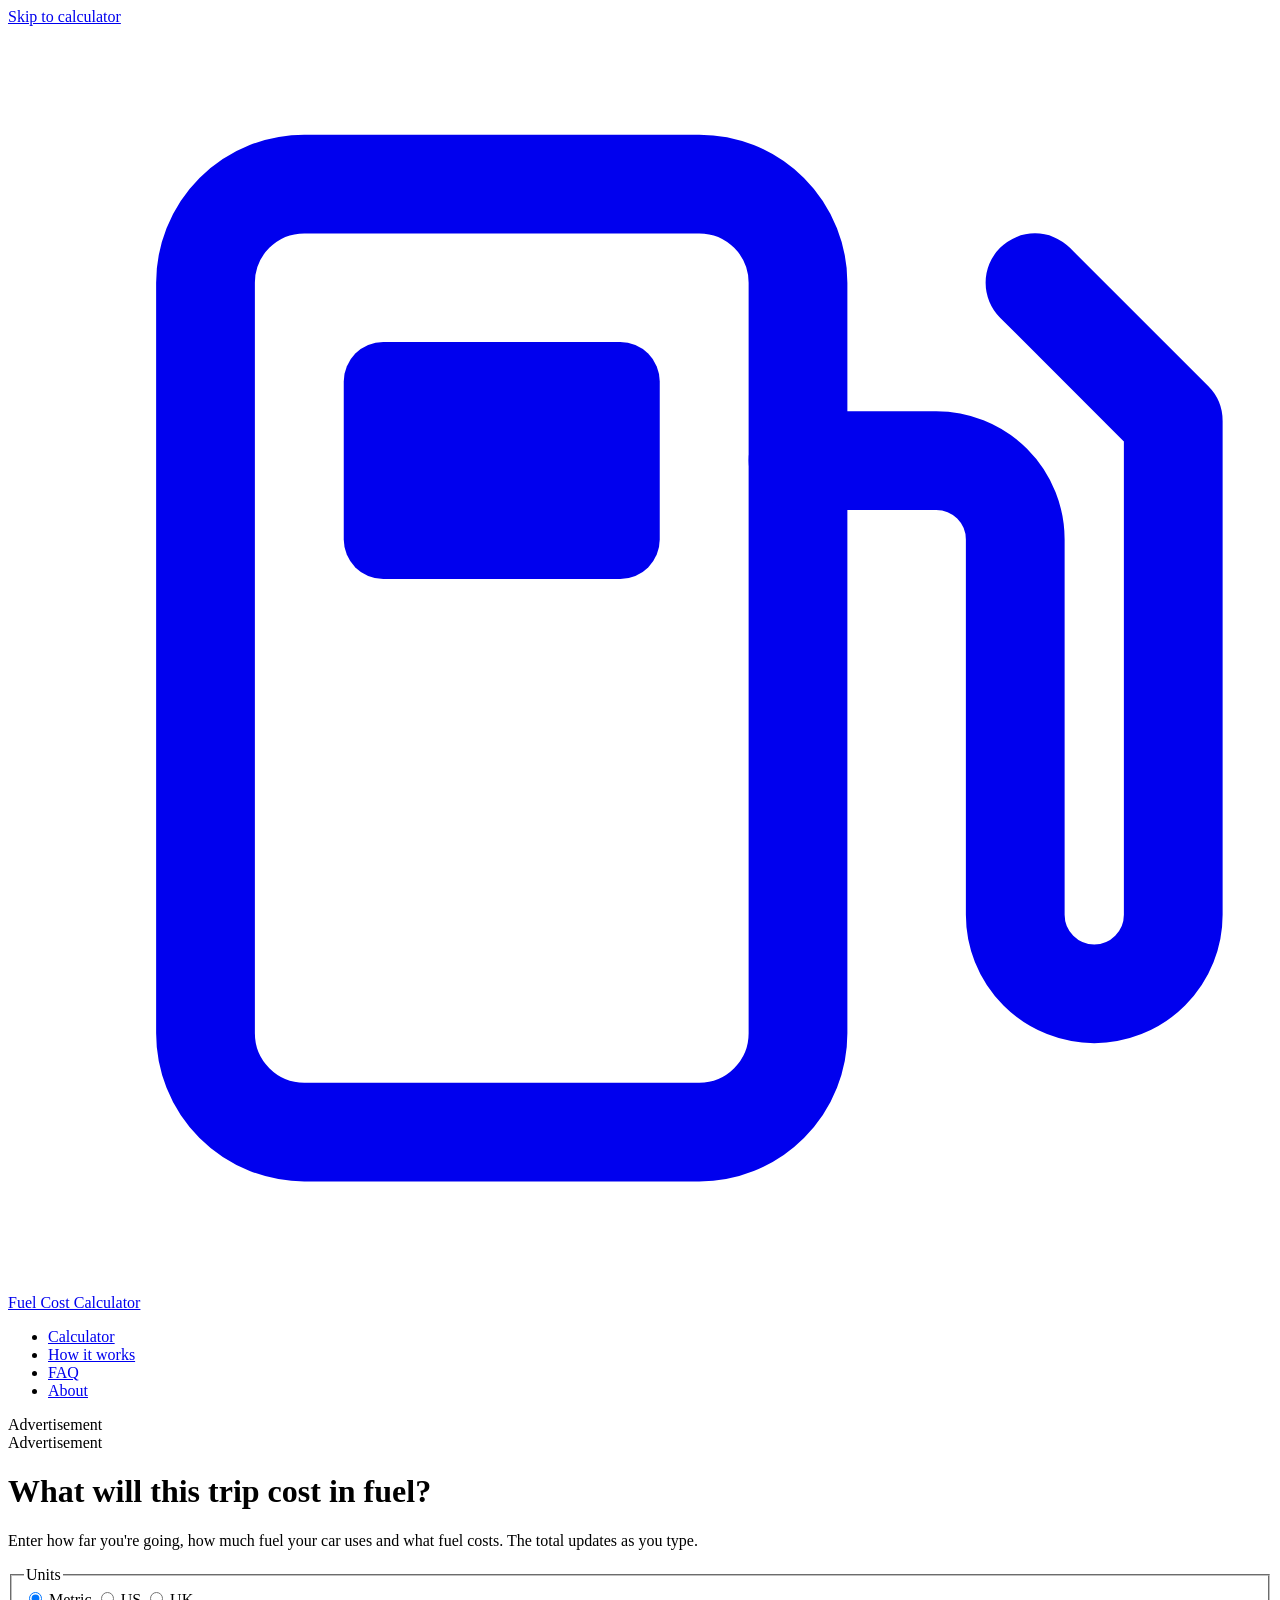
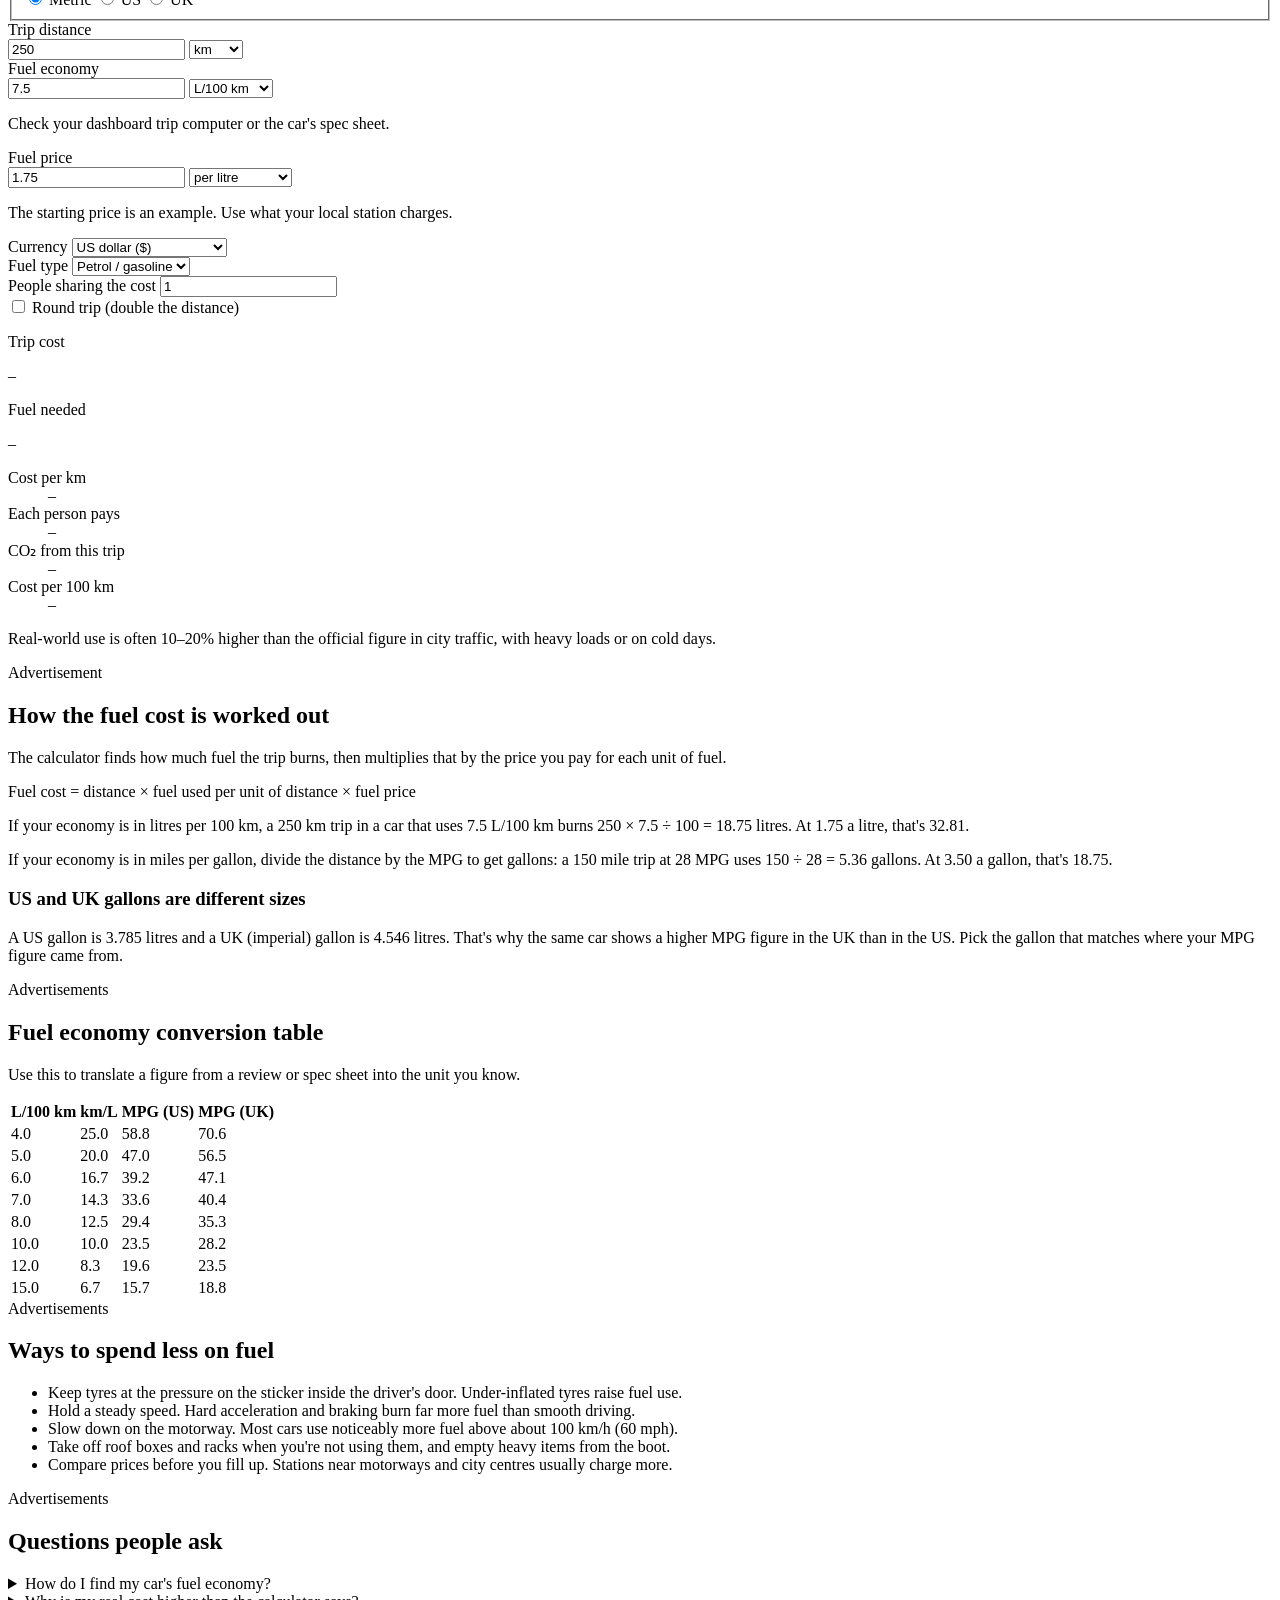
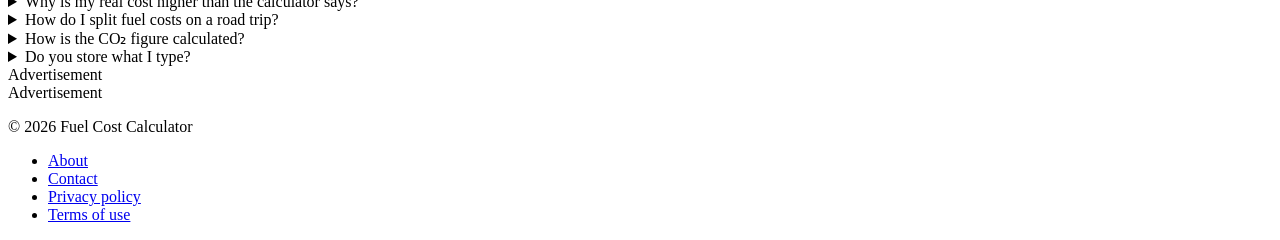
==== site/index.html @ f020a1d2 "Add static fuel cost calculator website with ad slots Calculator supports L/100km, km/L, US/UK MPG, " ====
<!doctype html>
<html lang="en">
<head>
  <meta charset="utf-8">
  <meta name="viewport" content="width=device-width, initial-scale=1">
  <title>Fuel Cost Calculator – Work Out What Your Trip Costs in Fuel</title>
  <meta name="description" content="Free fuel cost calculator. Enter your distance, fuel economy and fuel price to see the total trip cost, fuel needed, cost per mile or km, cost per person and CO2. Works in MPG, L/100km and km/L.">
  <meta property="og:title" content="Fuel Cost Calculator">
  <meta property="og:description" content="See what a trip costs in fuel, split per person, in MPG or L/100km.">
  <meta property="og:type" content="website">
  <meta name="theme-color" content="#0b6b45">
  <link rel="icon" href="/favicon.svg" type="image/svg+xml">
  <link rel="preconnect" href="https://fonts.googleapis.com">
  <link rel="preconnect" href="https://fonts.gstatic.com" crossorigin>
  <link href="https://fonts.googleapis.com/css2?family=Overpass:wght@400;600;700;800&family=Overpass+Mono:wght@600&display=swap" rel="stylesheet">
  <link rel="stylesheet" href="/css/styles.css">
  <!-- AdSense site verification: once approved you can paste Google's <script> snippet here; js/ads.js won't load it twice. -->
  <script type="application/ld+json">
  {
    "@context": "https://schema.org",
    "@type": "WebApplication",
    "name": "Fuel Cost Calculator",
    "applicationCategory": "UtilitiesApplication",
    "operatingSystem": "Any",
    "offers": { "@type": "Offer", "price": "0" }
  }
  </script>
</head>
<body>
  <a class="skip-link" href="#main">Skip to calculator</a>

  <header class="site-header">
    <div class="site-header__inner">
      <a class="brand" href="/">
        <svg viewBox="0 0 32 32" aria-hidden="true"><rect x="5" y="4" width="15" height="24" rx="2.5" fill="none" stroke="currentColor" stroke-width="2.5"/><rect x="8.5" y="8" width="8" height="6" rx="1" fill="currentColor"/><path d="M20 11h3.5a2 2 0 0 1 2 2v9.5a2 2 0 0 0 4 0V10l-3.5-3.5" fill="none" stroke="currentColor" stroke-width="2.5" stroke-linecap="round" stroke-linejoin="round"/></svg>
        Fuel Cost Calculator
      </a>
      <nav class="site-nav" aria-label="Main">
        <ul>
          <li><a href="/" aria-current="page">Calculator</a></li>
          <li><a href="/#how-it-works">How it works</a></li>
          <li><a href="/#faq">FAQ</a></li>
          <li><a href="/about.html">About</a></li>
        </ul>
      </nav>
    </div>
  </header>

  <div class="ad ad--leaderboard">
    <span class="ad__label">Advertisement</span>
    <div class="ad__box" data-ad-key="topBanner" data-ad-size="728×90" data-ad-format="fixed"></div>
  </div>

  <div class="layout">
    <aside class="rail rail--left" aria-label="Advertisement">
      <div class="ad ad--rail">
        <span class="ad__label">Advertisement</span>
        <div class="ad__box" data-ad-key="leftRail" data-ad-size="160×600" data-ad-format="fixed"></div>
      </div>
    </aside>

    <main class="main" id="main">
      <div class="intro">
        <h1>What will this trip cost in fuel?</h1>
        <p>Enter how far you're going, how much fuel your car uses and what fuel costs. The total updates as you type.</p>
      </div>

      <form class="calc" id="calc-form" novalidate>
        <div class="calc__form">
          <fieldset class="units">
            <legend>Units</legend>
            <div class="segmented">
              <input type="radio" name="system" id="sys-metric" value="metric" checked>
              <label for="sys-metric">Metric</label>
              <input type="radio" name="system" id="sys-us" value="us">
              <label for="sys-us">US</label>
              <input type="radio" name="system" id="sys-uk" value="uk">
              <label for="sys-uk">UK</label>
            </div>
          </fieldset>

          <div class="field">
            <label for="distance">Trip distance</label>
            <div class="field__row">
              <input id="distance" name="distance" type="number" inputmode="decimal" min="0" step="any" value="250" required>
              <select name="distanceUnit" aria-label="Distance unit">
                <option value="km">km</option>
                <option value="mi">miles</option>
              </select>
            </div>
          </div>

          <div class="field">
            <label for="economy">Fuel economy</label>
            <div class="field__row">
              <input id="economy" name="economy" type="number" inputmode="decimal" min="0" step="any" value="7.5" required>
              <select name="economyUnit" aria-label="Fuel economy unit">
                <option value="l100">L/100 km</option>
                <option value="kml">km/L</option>
                <option value="mpgus">MPG (US)</option>
                <option value="mpguk">MPG (UK)</option>
              </select>
            </div>
            <p class="field__hint">Check your dashboard trip computer or the car's spec sheet.</p>
          </div>

          <div class="field">
            <label for="price">Fuel price</label>
            <div class="field__row">
              <input id="price" name="price" type="number" inputmode="decimal" min="0" step="any" value="1.75" required>
              <select name="priceUnit" aria-label="Price per">
                <option value="l">per litre</option>
                <option value="usgal">per US gallon</option>
                <option value="ukgal">per UK gallon</option>
              </select>
            </div>
            <p class="field__hint">The starting price is an example. Use what your local station charges.</p>
          </div>

          <div class="calc__pair">
            <div class="field">
              <label for="currency">Currency</label>
              <select class="select-solo" id="currency" name="currency">
                <option value="USD">US dollar ($)</option>
                <option value="CAD">Canadian dollar (C$)</option>
                <option value="GBP">British pound (£)</option>
                <option value="EUR">Euro (€)</option>
                <option value="AUD">Australian dollar (A$)</option>
                <option value="INR">Indian rupee (₹)</option>
                <option value="PKR">Pakistani rupee (Rs)</option>
                <option value="AED">UAE dirham (AED)</option>
                <option value="SAR">Saudi riyal (SAR)</option>
                <option value="ZAR">South African rand (R)</option>
                <option value="NGN">Nigerian naira (₦)</option>
                <option value="JPY">Japanese yen (¥)</option>
              </select>
            </div>
            <div class="field">
              <label for="fuel">Fuel type</label>
              <select class="select-solo" id="fuel" name="fuel">
                <option value="petrol">Petrol / gasoline</option>
                <option value="diesel">Diesel</option>
              </select>
            </div>
          </div>

          <div class="calc__pair">
            <div class="field">
              <label for="people">People sharing the cost</label>
              <input class="select-solo" id="people" name="people" type="number" inputmode="numeric" min="1" step="1" value="1">
            </div>
            <label class="toggle">
              <input type="checkbox" name="roundTrip">
              Round trip (double the distance)
            </label>
          </div>

          <p class="field__error" id="calc-error" role="alert" hidden></p>
        </div>

        <div class="pump" aria-live="polite">
          <div class="pump__window">
            <p class="pump__caption"><span>Trip cost</span><span id="out-trip-distance"></span></p>
            <p class="pump__total" id="out-total">–</p>
          </div>
          <div class="pump__window">
            <p class="pump__caption"><span>Fuel needed</span></p>
            <p class="pump__sub" id="out-volume">–</p>
          </div>
          <dl class="pump__stats">
            <div><dt id="out-per-distance-label">Cost per km</dt><dd id="out-per-distance">–</dd></div>
            <div><dt>Each person pays</dt><dd id="out-per-person">–</dd></div>
            <div><dt>CO₂ from this trip</dt><dd id="out-co2">–</dd></div>
            <div><dt id="out-per-hundred-label">Cost per 100 km</dt><dd id="out-per-hundred">–</dd></div>
          </dl>
          <p class="pump__note" id="out-note">Real-world use is often 10–20% higher than the official figure in city traffic, with heavy loads or on cold days.</p>
        </div>
      </form>

      <div class="ad ad--incontent">
        <span class="ad__label">Advertisement</span>
        <div class="ad__box" data-ad-key="inContent" data-ad-size="responsive"></div>
      </div>

      <article class="content">
        <section id="how-it-works">
          <h2>How the fuel cost is worked out</h2>
          <p>The calculator finds how much fuel the trip burns, then multiplies that by the price you pay for each unit of fuel.</p>
          <p class="formula">Fuel cost = distance × fuel used per unit of distance × fuel price</p>
          <p>If your economy is in litres per 100 km, a 250 km trip in a car that uses 7.5 L/100 km burns 250 × 7.5 ÷ 100 = 18.75 litres. At 1.75 a litre, that's 32.81.</p>
          <p>If your economy is in miles per gallon, divide the distance by the MPG to get gallons: a 150 mile trip at 28 MPG uses 150 ÷ 28 = 5.36 gallons. At 3.50 a gallon, that's 18.75.</p>
          <h3>US and UK gallons are different sizes</h3>
          <p>A US gallon is 3.785 litres and a UK (imperial) gallon is 4.546 litres. That's why the same car shows a higher MPG figure in the UK than in the US. Pick the gallon that matches where your MPG figure came from.</p>
        </section>

        <div class="ad-tiles">
          <span class="ad__label">Advertisements</span>
          <div class="ad-tiles__grid">
            <div class="ad__box" data-ad-key="tile1" data-ad-size="300×250" data-ad-format="fixed"></div>
            <div class="ad__box" data-ad-key="tile2" data-ad-size="300×250" data-ad-format="fixed"></div>
          </div>
        </div>

        <section id="conversions">
          <h2>Fuel economy conversion table</h2>
          <p>Use this to translate a figure from a review or spec sheet into the unit you know.</p>
          <div class="table-wrap">
            <table>
              <thead>
                <tr><th scope="col">L/100 km</th><th scope="col">km/L</th><th scope="col">MPG (US)</th><th scope="col">MPG (UK)</th></tr>
              </thead>
              <tbody>
                <tr><td>4.0</td><td>25.0</td><td>58.8</td><td>70.6</td></tr>
                <tr><td>5.0</td><td>20.0</td><td>47.0</td><td>56.5</td></tr>
                <tr><td>6.0</td><td>16.7</td><td>39.2</td><td>47.1</td></tr>
                <tr><td>7.0</td><td>14.3</td><td>33.6</td><td>40.4</td></tr>
                <tr><td>8.0</td><td>12.5</td><td>29.4</td><td>35.3</td></tr>
                <tr><td>10.0</td><td>10.0</td><td>23.5</td><td>28.2</td></tr>
                <tr><td>12.0</td><td>8.3</td><td>19.6</td><td>23.5</td></tr>
                <tr><td>15.0</td><td>6.7</td><td>15.7</td><td>18.8</td></tr>
              </tbody>
            </table>
          </div>
        </section>

        <div class="ad-tiles">
          <span class="ad__label">Advertisements</span>
          <div class="ad-tiles__grid">
            <div class="ad__box" data-ad-key="tile3" data-ad-size="300×250" data-ad-format="fixed"></div>
            <div class="ad__box" data-ad-key="tile4" data-ad-size="300×250" data-ad-format="fixed"></div>
          </div>
        </div>

        <section id="tips">
          <h2>Ways to spend less on fuel</h2>
          <ul>
            <li>Keep tyres at the pressure on the sticker inside the driver's door. Under-inflated tyres raise fuel use.</li>
            <li>Hold a steady speed. Hard acceleration and braking burn far more fuel than smooth driving.</li>
            <li>Slow down on the motorway. Most cars use noticeably more fuel above about 100 km/h (60 mph).</li>
            <li>Take off roof boxes and racks when you're not using them, and empty heavy items from the boot.</li>
            <li>Compare prices before you fill up. Stations near motorways and city centres usually charge more.</li>
          </ul>
        </section>

        <div class="ad-tiles">
          <span class="ad__label">Advertisements</span>
          <div class="ad-tiles__grid">
            <div class="ad__box" data-ad-key="tile5" data-ad-size="300×250" data-ad-format="fixed"></div>
            <div class="ad__box" data-ad-key="tile6" data-ad-size="300×250" data-ad-format="fixed"></div>
          </div>
        </div>

        <section id="faq" class="faq">
          <h2>Questions people ask</h2>
          <details>
            <summary>How do I find my car's fuel economy?</summary>
            <p>Most cars show average economy on the trip computer. You can also fill the tank, reset the trip meter, drive normally, then fill up again: divide the distance by the fuel you added.</p>
          </details>
          <details>
            <summary>Why is my real cost higher than the calculator says?</summary>
            <p>Official economy figures come from lab tests. Traffic, air conditioning, short trips, cold weather, hills and heavy loads all increase fuel use, often by 10–20%.</p>
          </details>
          <details>
            <summary>How do I split fuel costs on a road trip?</summary>
            <p>Enter the number of people sharing the cost. The calculator divides the total equally. Tick round trip if everyone is coming back in the same car.</p>
          </details>
          <details>
            <summary>How is the CO₂ figure calculated?</summary>
            <p>Burning a litre of petrol releases about 2.31 kg of CO₂ and a litre of diesel about 2.68 kg. The calculator multiplies those figures by the fuel the trip uses.</p>
          </details>
          <details>
            <summary>Do you store what I type?</summary>
            <p>No. The calculation runs in your browser and nothing you enter is sent to us.</p>
          </details>
        </section>
      </article>
    </main>

    <aside class="rail rail--right" aria-label="Advertisement">
      <div class="ad ad--rail-wide">
        <span class="ad__label">Advertisement</span>
        <div class="ad__box" data-ad-key="rightRail" data-ad-size="300×600" data-ad-format="fixed"></div>
      </div>
    </aside>
  </div>

  <div class="ad ad--bottom">
    <span class="ad__label">Advertisement</span>
    <div class="ad__box" data-ad-key="bottomBanner" data-ad-size="970×90" data-ad-format="fixed"></div>
  </div>

  <footer class="site-footer">
    <div class="site-footer__inner">
      <p>© <span data-year>2026</span> Fuel Cost Calculator</p>
      <ul>
        <li><a href="/about.html">About</a></li>
        <li><a href="/contact.html">Contact</a></li>
        <li><a href="/privacy.html">Privacy policy</a></li>
        <li><a href="/terms.html">Terms of use</a></li>
      </ul>
    </div>
  </footer>

  <div class="video-ad" id="video-ad" role="complementary" aria-label="Video advertisement" hidden>
    <div class="video-ad__bar">
      <span>Advertisement</span>
      <button type="button" class="icon-btn" data-close aria-label="Close video ad">×</button>
    </div>
    <div class="video-ad__slot"></div>
  </div>

  <dialog class="interstitial" id="interstitial" aria-label="Advertisement">
    <div class="interstitial__bar">
      <span>Advertisement</span>
      <button type="button" class="interstitial__close">Close ad</button>
    </div>
    <div class="interstitial__body">
      <div class="interstitial__slot"></div>
    </div>
  </dialog>

  <script src="/js/ads-config.js"></script>
  <script src="/js/ads.js" defer></script>
  <script src="/js/calculator.js" defer></script>
  <script src="/js/site.js" defer></script>
</body>
</html>
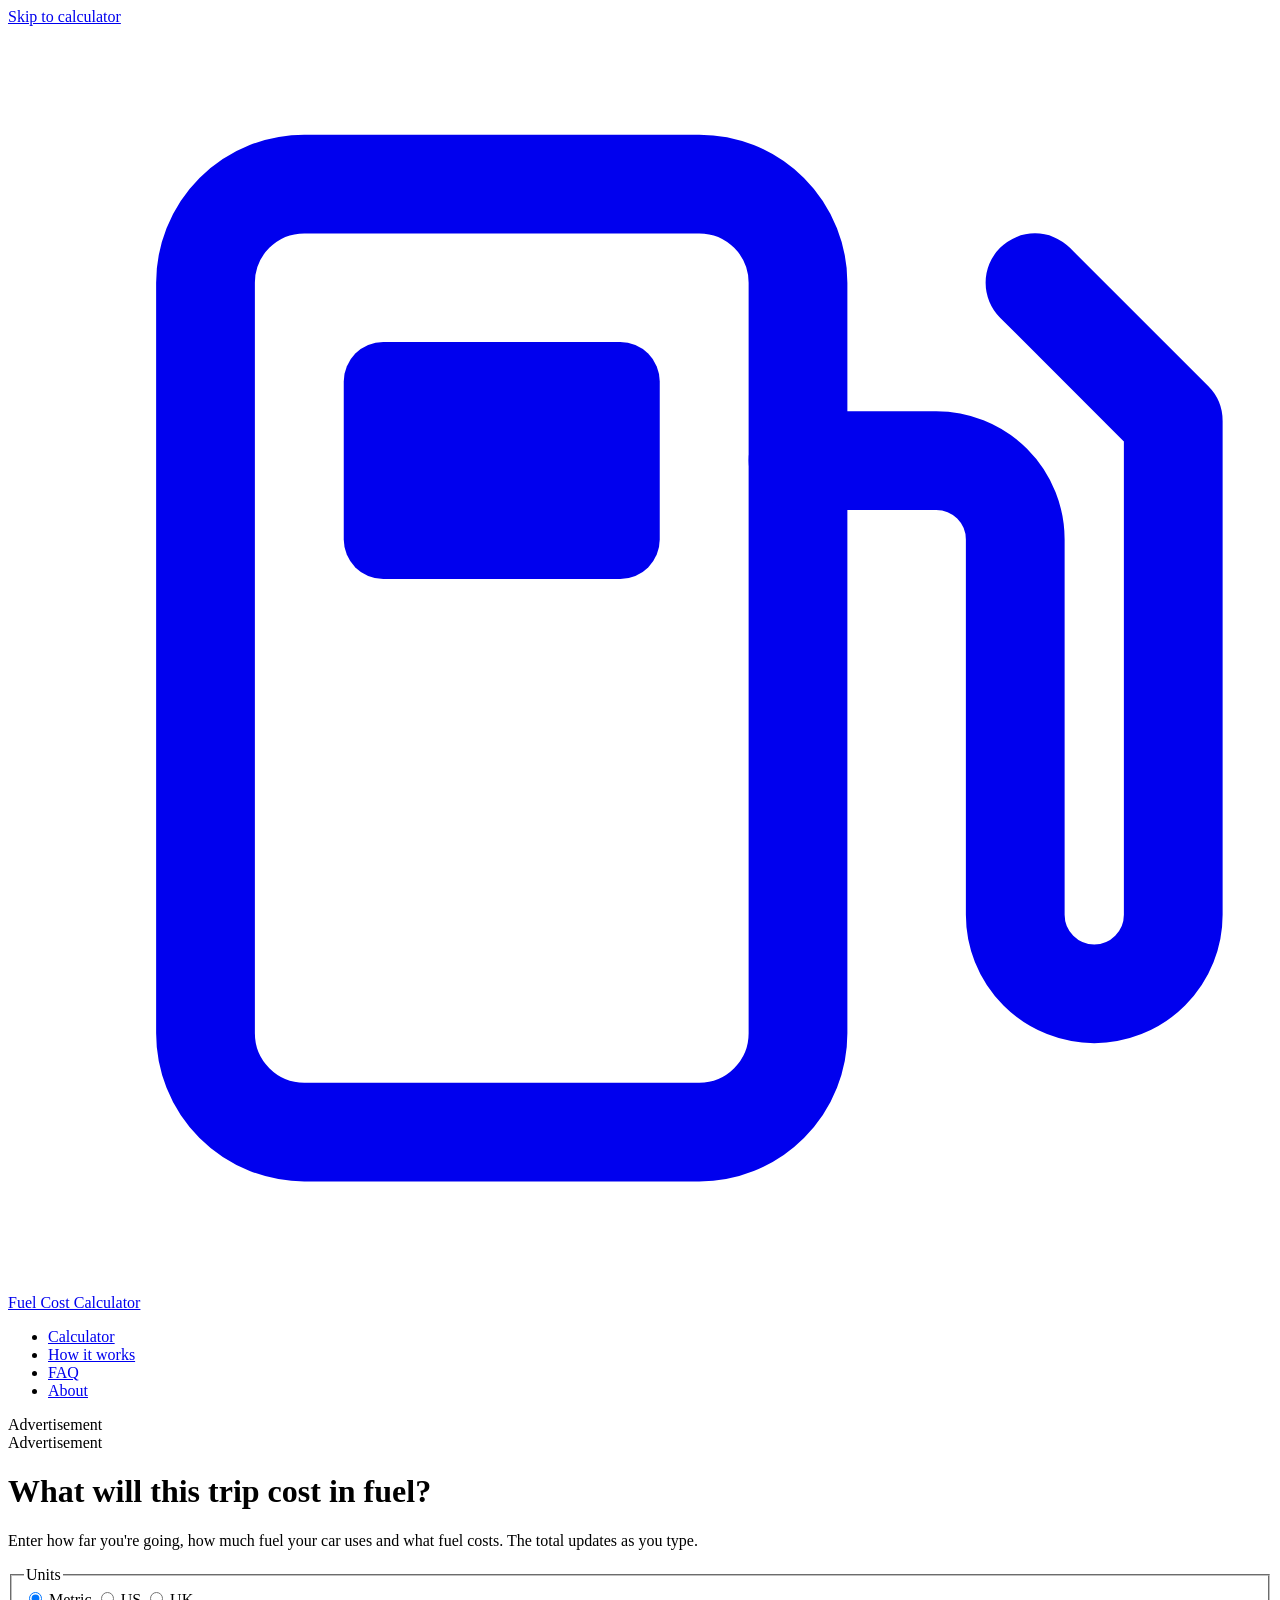
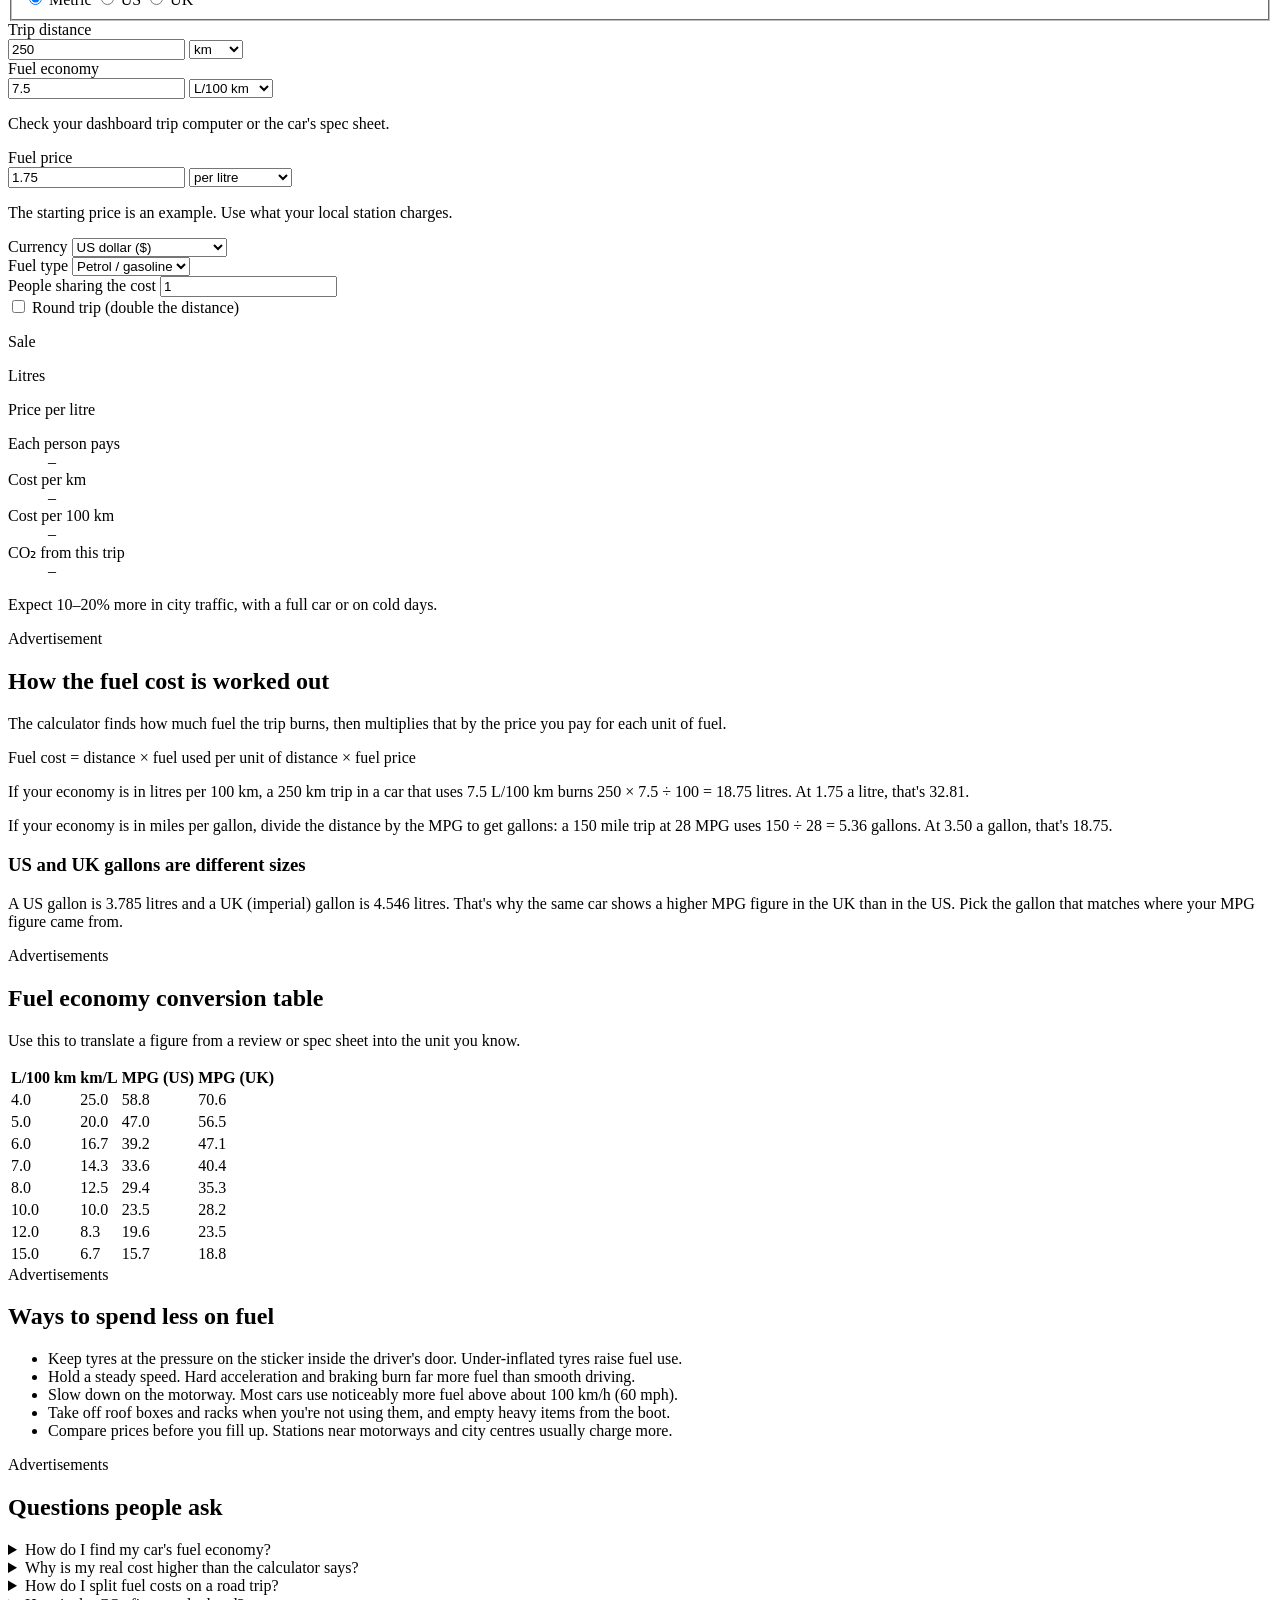
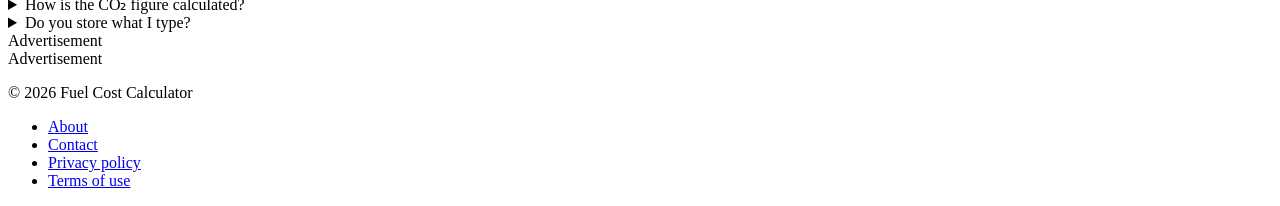
==== commit e3dcdccb: "Redesign result as a fuel-pump LED faceplate; fix form accessibility Design review against the front" ====
--- a/site/index.html
+++ b/site/index.html
@@ -12,7 +12,7 @@
   <link rel="icon" href="/favicon.svg" type="image/svg+xml">
   <link rel="preconnect" href="https://fonts.googleapis.com">
   <link rel="preconnect" href="https://fonts.gstatic.com" crossorigin>
-  <link href="https://fonts.googleapis.com/css2?family=Overpass:wght@400;600;700;800&family=Overpass+Mono:wght@600&display=swap" rel="stylesheet">
+  <link href="https://fonts.googleapis.com/css2?family=Overpass:wght@400;600;700;800&display=swap" rel="stylesheet">
   <link rel="stylesheet" href="/css/styles.css">
   <!-- AdSense site verification: once approved you can paste Google's <script> snippet here; js/ads.js won't load it twice. -->
   <script type="application/ld+json">
@@ -82,18 +82,19 @@
           <div class="field">
             <label for="distance">Trip distance</label>
             <div class="field__row">
-              <input id="distance" name="distance" type="number" inputmode="decimal" min="0" step="any" value="250" required>
+              <input id="distance" name="distance" type="text" inputmode="decimal" autocomplete="off" value="250" aria-describedby="distance-error">
               <select name="distanceUnit" aria-label="Distance unit">
                 <option value="km">km</option>
                 <option value="mi">miles</option>
               </select>
             </div>
+            <p class="field__error" id="distance-error" hidden></p>
           </div>
 
           <div class="field">
             <label for="economy">Fuel economy</label>
             <div class="field__row">
-              <input id="economy" name="economy" type="number" inputmode="decimal" min="0" step="any" value="7.5" required>
+              <input id="economy" name="economy" type="text" inputmode="decimal" autocomplete="off" value="7.5" aria-describedby="economy-hint economy-error">
               <select name="economyUnit" aria-label="Fuel economy unit">
                 <option value="l100">L/100 km</option>
                 <option value="kml">km/L</option>
@@ -101,20 +102,22 @@
                 <option value="mpguk">MPG (UK)</option>
               </select>
             </div>
-            <p class="field__hint">Check your dashboard trip computer or the car's spec sheet.</p>
+            <p class="field__error" id="economy-error" hidden></p>
+            <p class="field__hint" id="economy-hint">Check your dashboard trip computer or the car's spec sheet.</p>
           </div>
 
           <div class="field">
             <label for="price">Fuel price</label>
             <div class="field__row">
-              <input id="price" name="price" type="number" inputmode="decimal" min="0" step="any" value="1.75" required>
+              <input id="price" name="price" type="text" inputmode="decimal" autocomplete="off" value="1.75" aria-describedby="price-hint price-error">
               <select name="priceUnit" aria-label="Price per">
                 <option value="l">per litre</option>
                 <option value="usgal">per US gallon</option>
                 <option value="ukgal">per UK gallon</option>
               </select>
             </div>
-            <p class="field__hint">The starting price is an example. Use what your local station charges.</p>
+            <p class="field__error" id="price-error" hidden></p>
+            <p class="field__hint" id="price-hint">The starting price is an example. Use what your local station charges.</p>
           </div>
 
           <div class="calc__pair">
@@ -147,7 +150,8 @@
           <div class="calc__pair">
             <div class="field">
               <label for="people">People sharing the cost</label>
-              <input class="select-solo" id="people" name="people" type="number" inputmode="numeric" min="1" step="1" value="1">
+              <input class="select-solo" id="people" name="people" type="text" inputmode="numeric" autocomplete="off" value="1" aria-describedby="people-error">
+              <p class="field__error" id="people-error" hidden></p>
             </div>
             <label class="toggle">
               <input type="checkbox" name="roundTrip">
@@ -155,25 +159,33 @@
             </label>
           </div>
 
-          <p class="field__error" id="calc-error" role="alert" hidden></p>
-        </div>
-
-        <div class="pump" aria-live="polite">
-          <div class="pump__window">
-            <p class="pump__caption"><span>Trip cost</span><span id="out-trip-distance"></span></p>
-            <p class="pump__total" id="out-total">–</p>
-          </div>
-          <div class="pump__window">
-            <p class="pump__caption"><span>Fuel needed</span></p>
-            <p class="pump__sub" id="out-volume">–</p>
-          </div>
-          <dl class="pump__stats">
+        </div>
+
+        <div class="pump">
+          <div class="pump__face" aria-hidden="true">
+            <div class="pump__window pump__window--sale">
+              <p class="pump__caption"><span>Sale</span><span id="out-trip-distance"></span></p>
+              <p class="pump__digits pump__digits--sale" id="out-total"></p>
+            </div>
+            <div class="pump__pair">
+              <div class="pump__window">
+                <p class="pump__caption" id="out-volume-label">Litres</p>
+                <p class="pump__digits" id="out-volume"></p>
+              </div>
+              <div class="pump__window">
+                <p class="pump__caption" id="out-price-label">Price per litre</p>
+                <p class="pump__digits" id="out-price"></p>
+              </div>
+            </div>
+          </div>
+          <p class="visually-hidden" id="calc-summary" aria-live="polite"></p>
+          <dl class="pump__list">
+            <div><dt>Each person pays</dt><dd id="out-per-person">–</dd></div>
             <div><dt id="out-per-distance-label">Cost per km</dt><dd id="out-per-distance">–</dd></div>
-            <div><dt>Each person pays</dt><dd id="out-per-person">–</dd></div>
+            <div><dt id="out-per-hundred-label">Cost per 100 km</dt><dd id="out-per-hundred">–</dd></div>
             <div><dt>CO₂ from this trip</dt><dd id="out-co2">–</dd></div>
-            <div><dt id="out-per-hundred-label">Cost per 100 km</dt><dd id="out-per-hundred">–</dd></div>
           </dl>
-          <p class="pump__note" id="out-note">Real-world use is often 10–20% higher than the official figure in city traffic, with heavy loads or on cold days.</p>
+          <p class="pump__note">Expect 10–20% more in city traffic, with a full car or on cold days.</p>
         </div>
       </form>
 
